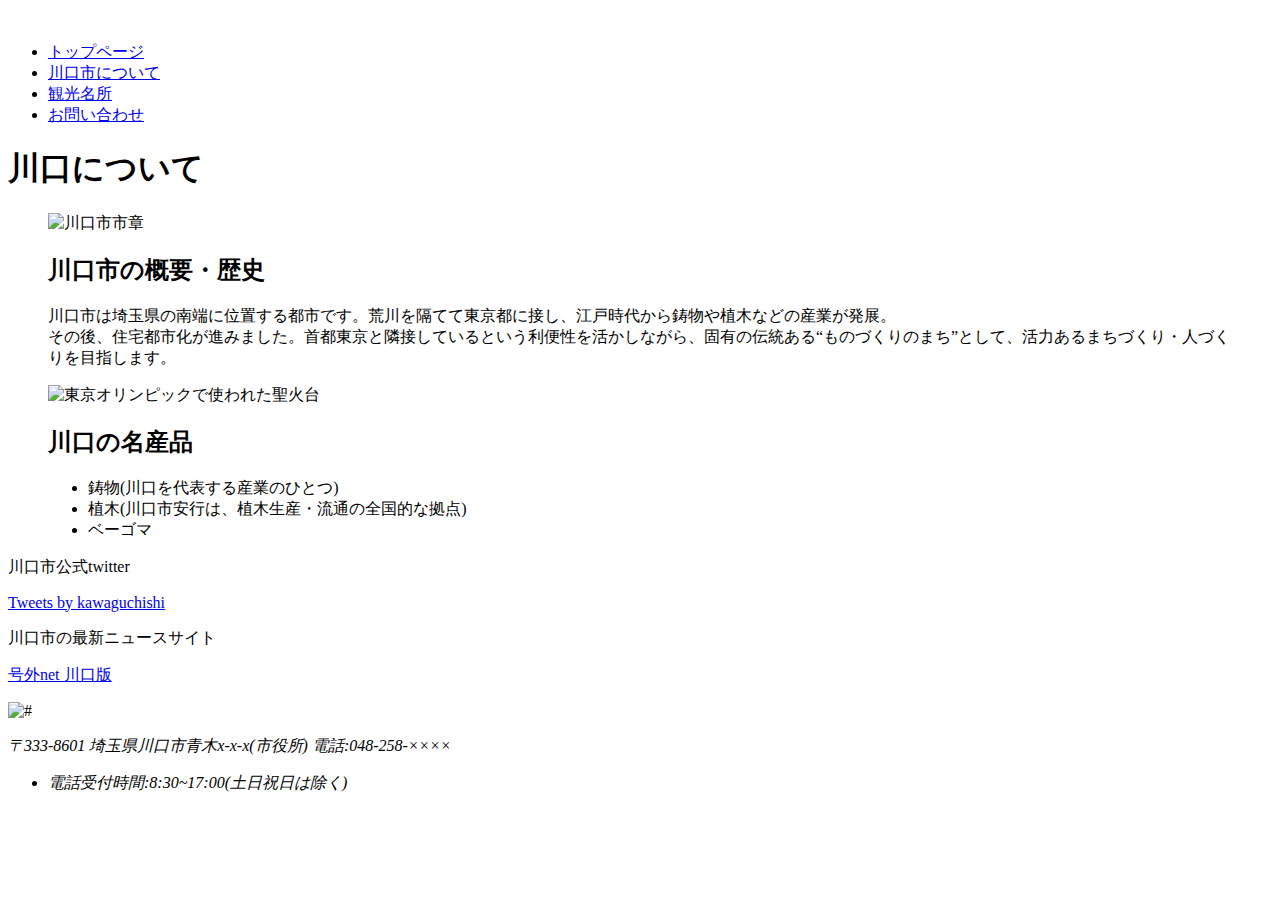
==== about.html @ 566e5c13 "Create about.html" ====
<!DOCTYPE html>
<html lang="ja">
<head>
    <meta charset="utf-8">
    <link rel="stylesheet" href="main.css">
    <title>川口市</title>
</head>
<body>
    <header>
        <img src="image/pc_header_logo.png" alt="">
    </header>
    <div class="main">
        <nav class="left">
            <ul>
                <li><a href="index.html">トップページ</a></li>
                <li><a href="about.html">川口市について</a></li>
                <li><a href="spot.html">観光名所</a></li>
                <li><a href="contact.html">お問い合わせ</a></li>
            </ul>
        </nav>
        <main>
            <h1>川口について</h1>
            <section class="item1">
                <figure>
                    <img src="image/600px-埼玉県川口市市章.svg.png" alt="川口市市章">
                    <figcaption>
                        <h2>川口市の概要・歴史</h2>
                        <p>川口市は埼玉県の南端に位置する都市です。荒川を隔てて東京都に接し、江戸時代から鋳物や植木などの産業が発展。<br>
                            その後、住宅都市化が進みました。首都東京と隣接しているという利便性を活かしながら、固有の伝統ある“ものづくりのまち”として、活力あるまちづくり・人づくりを目指します。</p>
                    </figcaption>
                </figure>
            </section>
            <section class="item2">
                <figure>
                    <img src="image/imonojpg.jpg" alt="東京オリンピックで使われた聖火台">
                    <figcaption>
                        <h2>川口の名産品</h2>
                        <ul>
                            <li>鋳物(川口を代表する産業のひとつ)</li>
                            <li>植木(川口市安行は、植木生産・流通の全国的な拠点)</li>
                            <li>ベーゴマ</li>
                        </ul>
                    </figcaption>
                </figure>
            </section>

        </main>
        <aside class="right">
            <p>川口市公式twitter</p>
            <a class="twitter-timeline" data-lang="ja" data-width="220" data-height="300" data-theme="light" href="https://twitter.com/kawaguchishi?ref_src=twsrc%5Etfw">Tweets by kawaguchishi</a> <script async src="https://platform.twitter.com/widgets.js" charset="utf-8"></script>
            <p>川口市の最新ニュースサイト</p>
            <a class="kawaguchiGougaiNet" href="https://kawaguchi.goguynet.jp/">号外net 川口版</a>
        </aside>
    </div>
    <footer>
        <p class="logo">
           <img src="https://www.city.kawaguchi.lg.jp/theme/base/img_common/footer_logo.png" alt="#">
        </p>
        <address>
            〒333-8601 埼玉県川口市青木x-x-x(市役所)
            <span class="telphone">電話:048-258-××××</span>
            <div class="detail">
                <ul>
                    <li>電話受付時間:8:30~17:00(土日祝日は除く)</li>
                </ul>
            </div>
        </address>
    </footer>
</body>
</html>
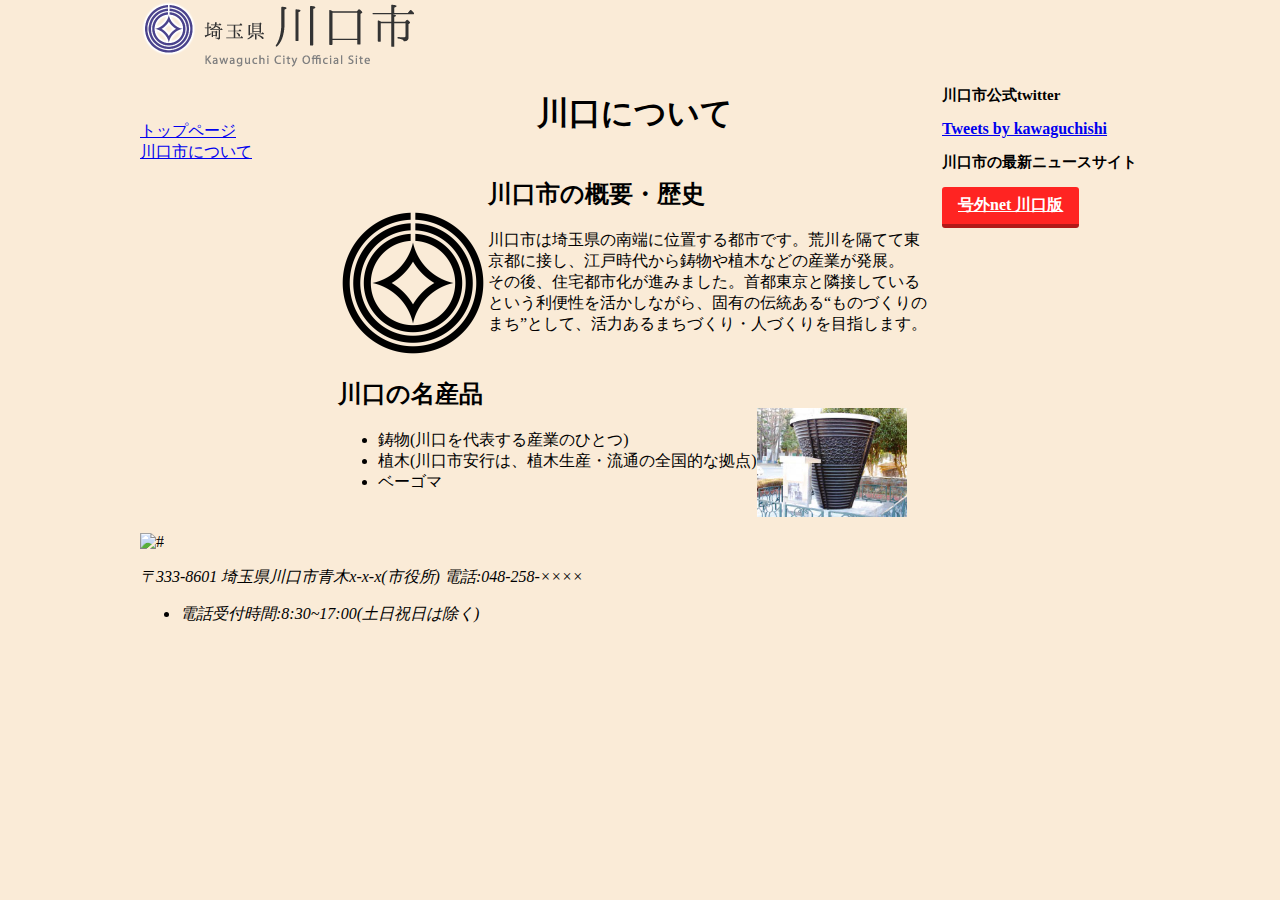
==== commit fbca62ad: "Update about.html" ====
--- a/about.html
+++ b/about.html
@@ -14,8 +14,6 @@
             <ul>
                 <li><a href="index.html">トップページ</a></li>
                 <li><a href="about.html">川口市について</a></li>
-                <li><a href="spot.html">観光名所</a></li>
-                <li><a href="contact.html">お問い合わせ</a></li>
             </ul>
         </nav>
         <main>
--- a/main.css
+++ b/main.css
@@ -0,0 +1,100 @@
+body{
+    width:1000px;
+    margin:0 auto;
+    background:#faebd7;
+}
+.subtitle{
+    margin-top:20px;
+    margin-bottom:0;
+}
+.title{
+    margin:0;
+}
+nav,main,aside{
+    flex-direction:column;
+}
+nav{
+    width:200px;
+}
+.main{
+    display:flex;
+}
+.main figure{
+    margin:0;
+}
+main{
+    width:600px;
+}
+main img{
+    width:500px;
+    margin-top:50px
+    
+}
+nav ul{
+    margin-left:-40px;
+    list-style:none;;
+    margin-top:50px;
+}
+aside{
+    margin-left:10px;
+    width:200px;
+    font-weight:bold;
+}
+aside p{
+    font-size:15px;
+}
+aside .kawaguchiGougaiNet{
+    display:inline-block;
+    padding:0.5em 1em;
+    background:#ff0f0fe7;
+    color:#fff;
+    border-bottom:solid 4px #0000004d;
+    border-radius:3px;
+}
+aside .kawaguchiGougaiNet:active{
+    transform:translateY(4px);
+    border-bottom:none;
+}
+footer{
+    height:100px;
+}
+
+/* index.htmlのレイアウト */
+
+.main main .news ul{
+    list-style-type: none;
+    padding-left:0;
+}
+.main main .news ul li{
+    border-bottom:1px dotted #000;
+    
+}
+.main main .news ul li strong{
+    color:rgba(252, 17, 17, 0.849);
+}
+/* about.htmlのレイアウト */
+main h1{
+    text-align:center;
+}
+main .item1 figure{
+    display:flex;
+}
+main .item1 figure img{
+    width:150px;
+    display:inline-block;
+}
+main .item1 figure figcaption{
+    flex-direction:column;
+}
+main .item2 figure{
+    display:flex;
+}
+main .item2 figure figcaption{
+    flex-direction:column;
+}
+main .item2 figure img{
+    width:150px;
+    display:block;
+    order:1;
+
+}
